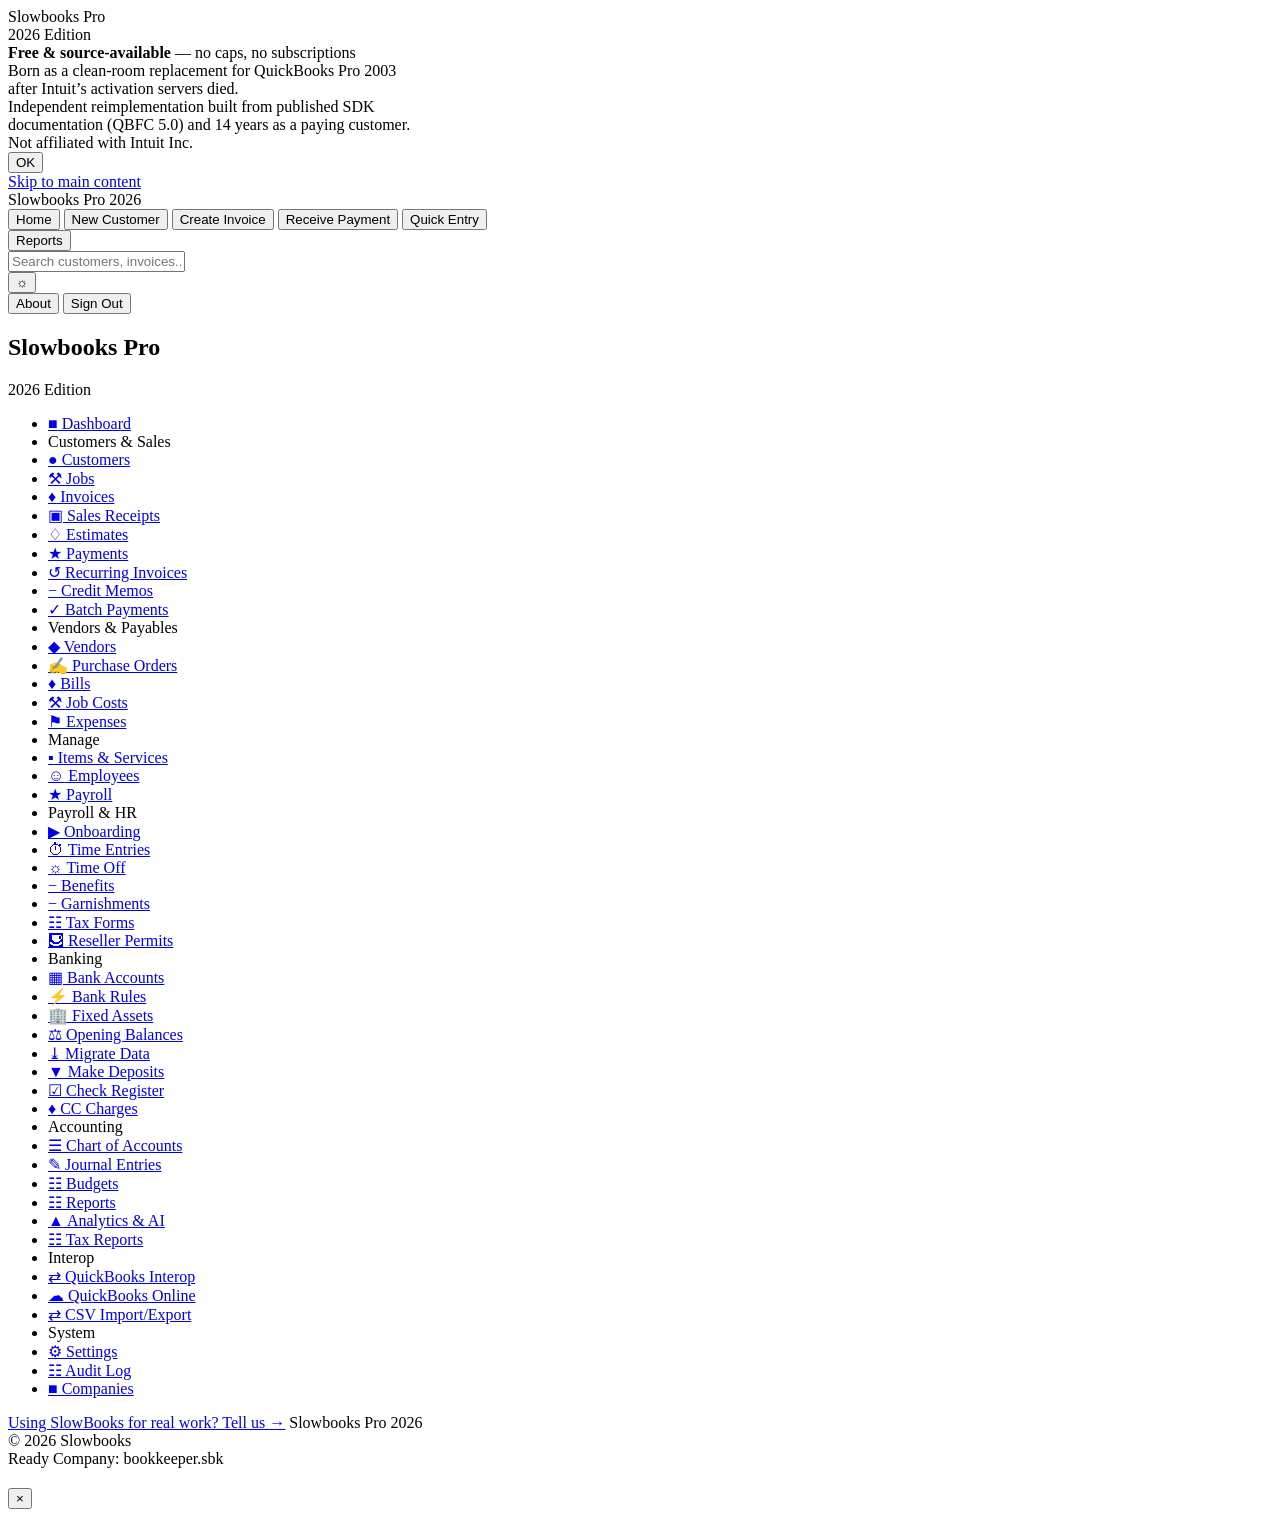
==== index.html @ e92fc351 "feat(nonprofit): company_type setting, Terms dictionary (JS + Python), boot ordering, setup accounts" ====
<!DOCTYPE html>
<html lang="en">
<head>
    <meta charset="UTF-8">
    <meta name="viewport" content="width=device-width, initial-scale=1.0">
    <title>Slowbooks Pro 2026</title>
    <link rel="stylesheet" href="/static/css/style.css">
    <link rel="stylesheet" href="/static/css/dark.css">
</head>
<body>
    <!-- ================================================================
         Splash / About dialog
         Original showed the QuickBooks logo, build number, and a
         "Licensed to:" field read from HKCU\Software\Intuit\Registration
         ================================================================ -->
    <div id="splash" class="splash-overlay">
        <div class="splash-box">
            <div class="splash-title">Slowbooks Pro</div>
            <div class="splash-subtitle">2026 Edition</div>
            <div class="splash-divider"></div>
            <div class="splash-info">
                <strong>Free &amp; source-available</strong> &mdash; no caps, no subscriptions<br>
                Born as a clean-room replacement for QuickBooks&nbsp;Pro&nbsp;2003<br>
                after Intuit&rsquo;s activation servers died.
            </div>
            <div class="splash-whatsnew" id="splash-whatsnew" hidden>
                <div class="splash-whatsnew-title" id="splash-whatsnew-title"></div>
                <ul id="splash-whatsnew-list"></ul>
            </div>
            <div class="splash-legal">
                Independent reimplementation built from published SDK<br>
                documentation (QBFC 5.0) and 14 years as a paying customer.<br>
                Not affiliated with Intuit Inc.
            </div>
            <button class="splash-btn" id="splash-dismiss">OK</button>
        </div>
    </div>

    <div id="app">
        <!-- Skip link for keyboard users — first tab stop, lets them jump
             past the topbar + sidebar straight into page content. -->
        <a href="#page-content" class="skip-link">Skip to main content</a>
        <!-- Toolbar -->
        <div id="topbar">
            <div class="topbar-brand">Slowbooks Pro <span>2026</span></div>
            <div class="tb-sep"></div>
            <!-- whose books: filled from Settings → company name (app.js loadCompanySettings) -->
            <div class="topbar-company" id="topbar-company" title="Company file in use"></div>
            <div class="tb-sep"></div>
            <button class="tb-btn" data-nav="#/">Home</button>
            <button class="tb-btn" data-action="CustomersPage.showForm">New Customer</button>
            <button class="tb-btn" data-action="InvoicesPage.showForm">Create Invoice</button>
            <button class="tb-btn" data-action="PaymentsPage.showForm">Receive Payment</button>
            <button class="tb-btn" data-nav="#/quick-entry">Quick Entry</button>
            <div class="tb-sep"></div>
            <button class="tb-btn" data-nav="#/reports">Reports</button>
            <div class="tb-sep"></div>
            <input type="text" id="global-search" class="tb-search" placeholder="Search customers, invoices...">
            <div id="search-results" class="search-dropdown hidden"></div>
            <div class="topbar-right">
                <button class="tb-btn" id="theme-toggle" title="Toggle Dark Mode">&#9788;</button>
                <div class="topbar-clock" id="topbar-clock"></div>
                <button class="tb-btn" id="about-btn">About</button>
                <button class="tb-btn" id="logout-btn" title="Sign out">Sign Out</button>
            </div>
        </div>

        <!-- Main area: sidebar + content -->
        <div id="main-area">
            <nav id="sidebar">
                <div class="sidebar-header">
                    <h1>Slowbooks Pro</h1>
                    <div class="sidebar-edition">2026 Edition</div>
                </div>
                <ul class="nav-links">
                    <li><a href="#/" class="nav-link active" data-page="dashboard">
                        <span class="nav-icon">&#9632;</span> Dashboard</a></li>

                    <li class="nav-section">Customers & Sales</li>
                    <li><a href="#/customers" class="nav-link" data-page="customers">
                        <span class="nav-icon">&#9679;</span> Customers</a></li>
                    <li><a href="#/jobs" class="nav-link" data-page="jobs">
                        <span class="nav-icon">&#9874;</span> Jobs</a></li>
                    <li><a href="#/invoices" class="nav-link" data-page="invoices">
                        <span class="nav-icon">&#9830;</span> Invoices</a></li>
                    <li><a href="#/sales-receipts" class="nav-link" data-page="sales-receipts">
                        <span class="nav-icon">&#9635;</span> Sales Receipts</a></li>
                    <li><a href="#/estimates" class="nav-link" data-page="estimates">
                        <span class="nav-icon">&#9826;</span> Estimates</a></li>
                    <li><a href="#/payments" class="nav-link" data-page="payments">
                        <span class="nav-icon">&#9733;</span> Payments</a></li>
                    <li><a href="#/recurring" class="nav-link" data-page="recurring">
                        <span class="nav-icon">&#8634;</span> Recurring Invoices</a></li>
                    <li><a href="#/credit-memos" class="nav-link" data-page="credit-memos">
                        <span class="nav-icon">&#8722;</span> Credit Memos</a></li>
                    <li><a href="#/batch-payments" class="nav-link" data-page="batch-payments">
                        <span class="nav-icon">&#10003;</span> Batch Payments</a></li>

                    <li class="nav-section">Vendors & Payables</li>
                    <li><a href="#/vendors" class="nav-link" data-page="vendors">
                        <span class="nav-icon">&#9670;</span> Vendors</a></li>
                    <li><a href="#/purchase-orders" class="nav-link" data-page="purchase-orders">
                        <span class="nav-icon">&#9997;</span> Purchase Orders</a></li>
                    <li><a href="#/bills" class="nav-link" data-page="bills">
                        <span class="nav-icon">&#9830;</span> Bills</a></li>
                    <li><a href="#/job-costs" class="nav-link" data-page="job-costs">
                        <span class="nav-icon">&#9874;</span> Job Costs</a></li>
                    <li><a href="#/expenses" class="nav-link" data-page="expenses">
                        <span class="nav-icon">&#9873;</span> Expenses</a></li>

                    <li class="nav-section">Manage</li>
                    <li><a href="#/items" class="nav-link" data-page="items">
                        <span class="nav-icon">&#9642;</span> Items & Services</a></li>
                    <li><a href="#/employees" class="nav-link" data-page="employees">
                        <span class="nav-icon">&#9786;</span> Employees</a></li>
                    <li><a href="#/payroll" class="nav-link" data-page="payroll">
                        <span class="nav-icon">&#9733;</span> Payroll</a></li>

                    <li class="nav-section">Payroll &amp; HR</li>
                    <li><a href="#/hr/onboarding" class="nav-link" data-page="hr-onboarding">
                        <span class="nav-icon">&#9654;</span> Onboarding</a></li>
                    <li><a href="#/hr/time-entries" class="nav-link" data-page="hr-time-entries">
                        <span class="nav-icon">&#9201;</span> Time Entries</a></li>
                    <li><a href="#/hr/pto" class="nav-link" data-page="hr-pto">
                        <span class="nav-icon">&#9788;</span> Time Off</a></li>
                    <li><a href="#/hr/benefits" class="nav-link" data-page="hr-benefits">
                        <span class="nav-icon">&#8722;</span> Benefits</a></li>
                    <li><a href="#/hr/deductions" class="nav-link" data-page="hr-deductions">
                        <span class="nav-icon">&#8722;</span> Garnishments</a></li>
                    <li><a href="#/hr/tax-forms" class="nav-link" data-page="hr-tax-forms">
                        <span class="nav-icon">&#9783;</span> Tax Forms</a></li>
                    <li><a href="#/reseller-permits" class="nav-link" data-page="reseller-permits">
                        <span class="nav-icon">&#9982;</span> Reseller Permits</a></li>

                    <li class="nav-section">Banking</li>
                    <li><a href="#/banking" class="nav-link" data-page="banking">
                        <span class="nav-icon">&#9638;</span> Bank Accounts</a></li>
                    <li><a href="#/bank-rules" class="nav-link" data-page="bank-rules">
                        <span class="nav-icon">&#9889;</span> Bank Rules</a></li>
                    <li><a href="#/fixed-assets" class="nav-link" data-page="fixed-assets">
                        <span class="nav-icon">&#127970;</span> Fixed Assets</a></li>
                    <li><a href="#/opening-balances" class="nav-link" data-page="opening-balances">
                        <span class="nav-icon">&#9878;</span> Opening Balances</a></li>
                    <li><a href="#/migrate" class="nav-link" data-page="migrate">
                        <span class="nav-icon">&#10515;</span> Migrate Data</a></li>
                    <li><a href="#/deposits" class="nav-link" data-page="deposits">
                        <span class="nav-icon">&#9660;</span> Make Deposits</a></li>
                    <li><a href="#/check-register" class="nav-link" data-page="check-register">
                        <span class="nav-icon">&#9745;</span> Check Register</a></li>
                    <li><a href="#/cc-charges" class="nav-link" data-page="cc-charges">
                        <span class="nav-icon">&#9830;</span> CC Charges</a></li>

                    <li class="nav-section">Accounting</li>
                    <li><a href="#/accounts" class="nav-link" data-page="accounts">
                        <span class="nav-icon">&#9776;</span> Chart of Accounts</a></li>
                    <li><a href="#/journal" class="nav-link" data-page="journal">
                        <span class="nav-icon">&#9998;</span> Journal Entries</a></li>
                    <li><a href="#/budgets" class="nav-link" data-page="budgets">
                        <span class="nav-icon">&#9783;</span> Budgets</a></li>
                    <li><a href="#/reports" class="nav-link" data-page="reports">
                        <span class="nav-icon">&#9783;</span> Reports</a></li>
                    <li><a href="#/analytics" class="nav-link" data-page="analytics">
                        <span class="nav-icon">&#9650;</span> Analytics &amp; AI</a></li>
                    <li><a href="#/tax" class="nav-link" data-page="tax">
                        <span class="nav-icon">&#9783;</span> Tax Reports</a></li>

                    <li class="nav-section">Interop</li>
                    <li><a href="#/iif" class="nav-link" data-page="iif">
                        <span class="nav-icon">&#8644;</span> QuickBooks Interop</a></li>
                    <li><a href="#/qbo" class="nav-link" data-page="qbo">
                        <span class="nav-icon">&#9729;</span> QuickBooks Online</a></li>
                    <li><a href="#/csv" class="nav-link" data-page="csv">
                        <span class="nav-icon">&#8644;</span> CSV Import/Export</a></li>

                    <li class="nav-section">System</li>
                    <li><a href="#/settings" class="nav-link" data-page="settings">
                        <span class="nav-icon">&#9881;</span> Settings</a></li>
                    <li><a href="#/audit" class="nav-link" data-page="audit">
                        <span class="nav-icon">&#9783;</span> Audit Log</a></li>
                    <li><a href="#/companies" class="nav-link" data-page="companies">
                        <span class="nav-icon">&#9632;</span> Companies</a></li>
                </ul>
                <div class="sidebar-footer" id="sidebar-footer">
                    <!-- External URL: the desktop shim only intercepts
                         same-origin _blank links, so this opens in the
                         system browser (same path as the update badge). -->
                    <a href="https://github.com/VonHoltenCodes/SlowBooks-Pro-2026/discussions/39"
                       target="_blank" rel="noopener" class="footer-link">Using SlowBooks for real work? Tell us &rarr;</a>
                    <span id="app-version">Slowbooks Pro 2026</span><br>
                    &copy; 2026 Slowbooks
                </div>
            </nav>

            <main id="content">
                <div id="page-content"></div>
            </main>
        </div>

        <!-- Status bar -->
        <div id="statusbar">
            <span class="status-section" id="status-text">Ready</span>
            <span class="status-sep"></span>
            <span class="status-section" id="status-company">Company: bookkeeper.sbk</span>
            <span class="status-sep"></span>
            <span class="status-section status-right" id="status-date"></span>
        </div>
    </div>

    <div id="modal-overlay" class="modal-overlay hidden">
        <div id="modal" class="modal" role="dialog" aria-modal="true" aria-labelledby="modal-title" tabindex="-1">
            <div class="modal-header">
                <h2 id="modal-title"></h2>
                <button class="modal-close" id="modal-close-btn" aria-label="Close dialog" type="button">&times;</button>
            </div>
            <div id="modal-body"></div>
        </div>
    </div>

    <div id="toast-container" role="status" aria-live="polite" aria-atomic="false"></div>

    <script src="/static/js/desktop_shim.js"></script>
    <script src="/static/js/api.js"></script>
    <script src="/static/js/utils.js"></script>
    <script src="/static/js/terms.js"></script>
    <script src="/static/js/ocr_canvas.js"></script>
    <script src="/static/js/ocr.js"></script>
    <script src="/static/js/customers.js"></script>
    <script src="/static/js/dashboard.js"></script>
    <script src="/static/js/jobs.js"></script>
    <script src="/static/js/job_costs.js"></script>
    <script src="/static/js/vendors.js"></script>
    <script src="/static/js/items.js"></script>
    <script src="/static/js/invoices.js"></script>
    <script src="/static/js/sales_receipts.js"></script>
    <script src="/static/js/estimates.js"></script>
    <script src="/static/js/payments.js"></script>
    <script src="/static/js/banking.js"></script>
    <script src="/static/js/reports.js"></script>
    <script src="/static/js/settings.js"></script>
    <script src="/static/js/iif.js"></script>
    <!-- Phase 1: Foundation -->
    <script src="/static/js/audit.js"></script>
    <!-- Phase 2: Accounts Payable -->
    <script src="/static/js/purchase_orders.js"></script>
    <script src="/static/js/bills.js"></script>
    <script src="/static/js/expenses.js"></script>
    <script src="/static/js/credit_memos.js"></script>
    <!-- Phase 3: Productivity -->
    <script src="/static/js/recurring.js"></script>
    <script src="/static/js/batch_payments.js"></script>
    <!-- Phase 5: Advanced Integration -->
    <script src="/static/js/tax.js"></script>
    <!-- Phase 8: QuickBooks Online -->
    <script src="/static/js/qbo.js"></script>
    <!-- Phase 6: Ambitious -->
    <script src="/static/js/companies.js"></script>
    <script src="/static/js/employees.js"></script>
    <script src="/static/js/payroll.js"></script>
    <script src="/static/js/onboarding.js"></script>
    <script src="/static/js/time_entries.js"></script>
    <script src="/static/js/pto.js"></script>
    <script src="/static/js/deductions.js"></script>
    <script src="/static/js/benefits.js"></script>
    <script src="/static/js/tax_forms.js"></script>
    <script src="/static/js/reseller_permits.js"></script>
    <!-- Phase 9: Analytics (Chart.js is self-hosted, no CDN) -->
    <script src="/static/js/chart.umd.js"></script>
    <script src="/static/js/analytics.js"></script>
    <!-- Phase 9.7: Auth overlay (must run before app.js) -->
    <script src="/static/js/auth.js"></script>
    <!-- Phase 9: Forum Bug Fixes & Missing Features -->
    <script src="/static/js/journal.js"></script>
    <script src="/static/js/deposits.js"></script>
    <script src="/static/js/check_register.js"></script>
    <script src="/static/js/cc_charges.js"></script>
    <!-- Phase 10: Quick Wins + Medium Effort Features -->
    <script src="/static/js/bank_rules.js"></script>
    <script src="/static/js/fixed_assets.js"></script>
    <script src="/static/js/migration.js"></script>
    <script src="/static/js/opening_balances.js"></script>
    <script src="/static/js/budgets.js"></script>
    <!-- App must be last -->
    <script src="/static/js/app.js"></script>
    <!-- Static-page event wiring (replaces what used to be inline onclick=) -->
    <script src="/static/js/bootstrap.js"></script>
</body>
</html>
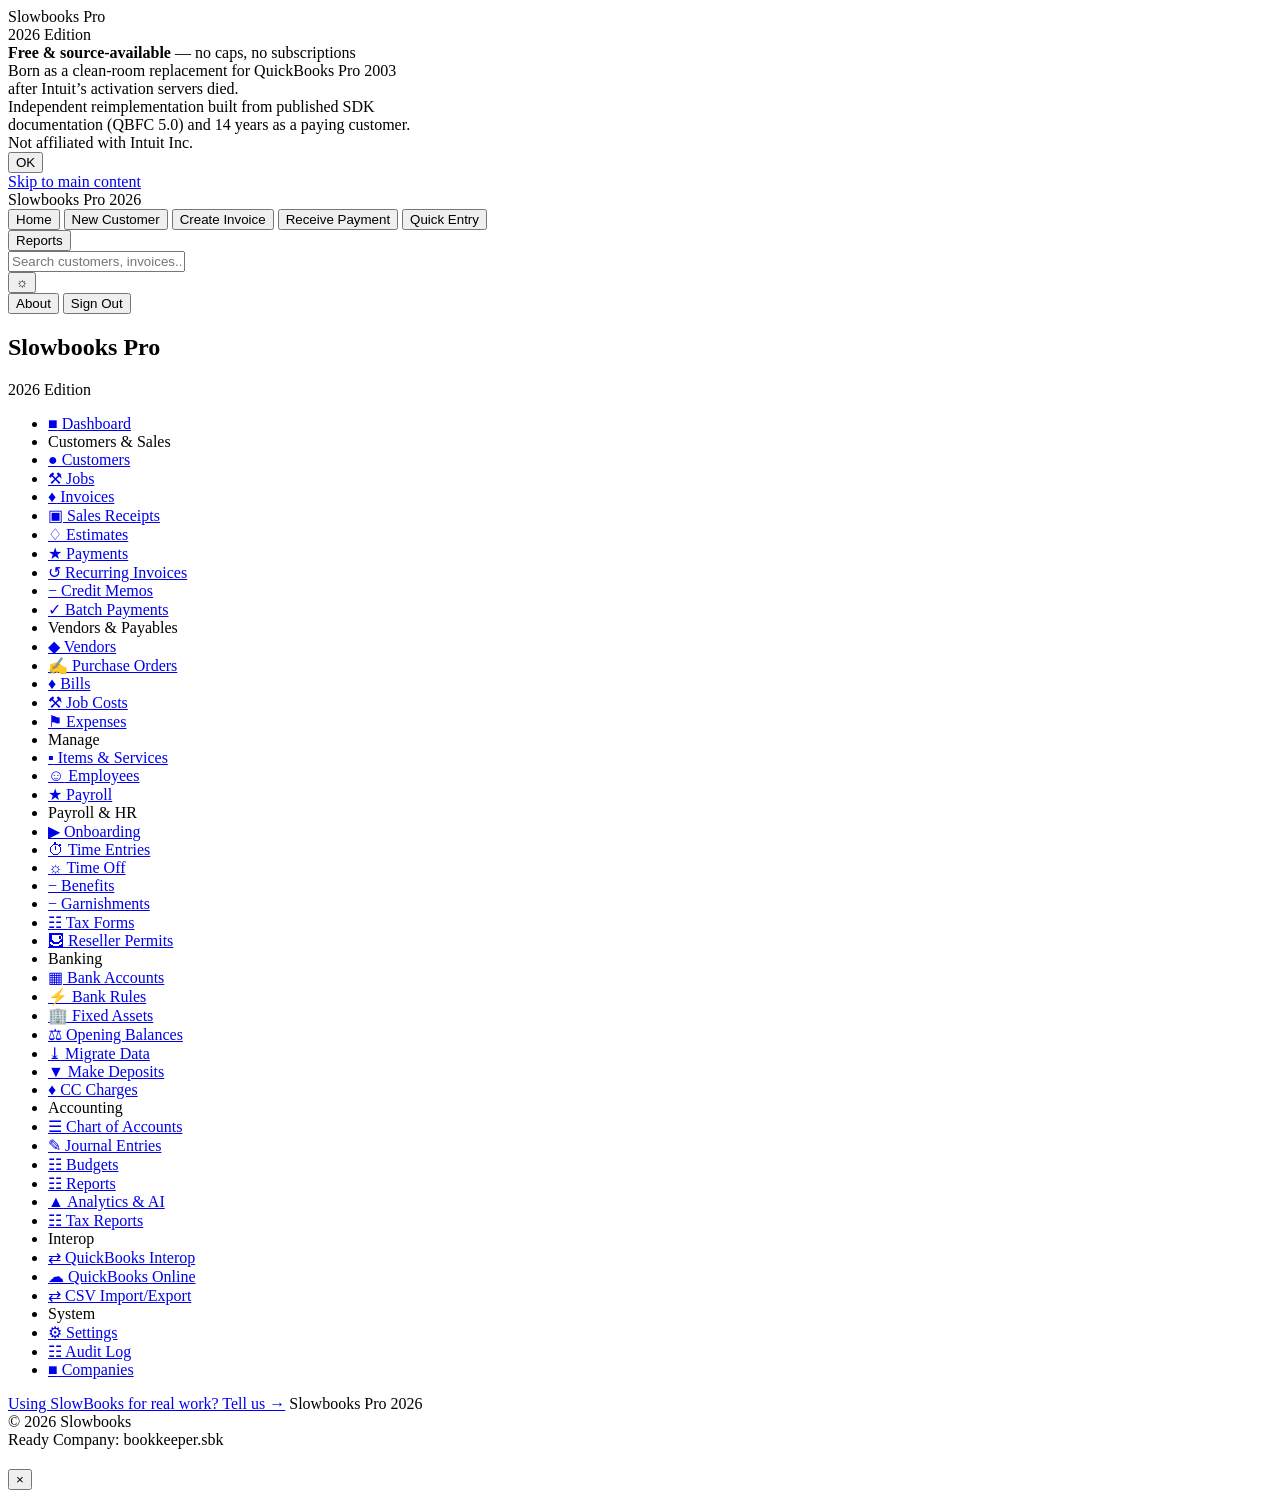
==== commit dda9e481: "spa: one Banking page — register, review queue, transfers, reconcile (#114) banking.js: overview car" ====
--- a/index.html
+++ b/index.html
@@ -85,6 +85,8 @@
                         <span class="nav-icon">&#9830;</span> Invoices</a></li>
                     <li><a href="#/sales-receipts" class="nav-link" data-page="sales-receipts">
                         <span class="nav-icon">&#9635;</span> Sales Receipts</a></li>
+                    <li data-nonprofit hidden><a href="#/in-kind-gifts" class="nav-link" data-page="in-kind-gifts">
+                        <span class="nav-icon">&#127873;</span> In-Kind Gifts</a></li>
                     <li><a href="#/estimates" class="nav-link" data-page="estimates">
                         <span class="nav-icon">&#9826;</span> Estimates</a></li>
                     <li><a href="#/payments" class="nav-link" data-page="payments">
@@ -145,8 +147,6 @@
                         <span class="nav-icon">&#10515;</span> Migrate Data</a></li>
                     <li><a href="#/deposits" class="nav-link" data-page="deposits">
                         <span class="nav-icon">&#9660;</span> Make Deposits</a></li>
-                    <li><a href="#/check-register" class="nav-link" data-page="check-register">
-                        <span class="nav-icon">&#9745;</span> Check Register</a></li>
                     <li><a href="#/cc-charges" class="nav-link" data-page="cc-charges">
                         <span class="nav-icon">&#9830;</span> CC Charges</a></li>
 
@@ -155,6 +155,10 @@
                         <span class="nav-icon">&#9776;</span> Chart of Accounts</a></li>
                     <li><a href="#/journal" class="nav-link" data-page="journal">
                         <span class="nav-icon">&#9998;</span> Journal Entries</a></li>
+                    <li data-nonprofit hidden><a href="#/releases" class="nav-link" data-page="releases">
+                        <span class="nav-icon">&#8646;</span> Releases from Restriction</a></li>
+                    <li data-nonprofit hidden><a href="#/functional-allocations" class="nav-link" data-page="functional-allocations">
+                        <span class="nav-icon">&#9707;</span> Functional Allocations</a></li>
                     <li><a href="#/budgets" class="nav-link" data-page="budgets">
                         <span class="nav-icon">&#9783;</span> Budgets</a></li>
                     <li><a href="#/reports" class="nav-link" data-page="reports">
@@ -228,6 +232,8 @@
     <script src="/static/js/dashboard.js"></script>
     <script src="/static/js/jobs.js"></script>
     <script src="/static/js/job_costs.js"></script>
+    <script src="/static/js/nonprofit.js"></script>
+    <script src="/static/js/in_kind.js"></script>
     <script src="/static/js/vendors.js"></script>
     <script src="/static/js/items.js"></script>
     <script src="/static/js/invoices.js"></script>
@@ -271,7 +277,6 @@
     <!-- Phase 9: Forum Bug Fixes & Missing Features -->
     <script src="/static/js/journal.js"></script>
     <script src="/static/js/deposits.js"></script>
-    <script src="/static/js/check_register.js"></script>
     <script src="/static/js/cc_charges.js"></script>
     <!-- Phase 10: Quick Wins + Medium Effort Features -->
     <script src="/static/js/bank_rules.js"></script>
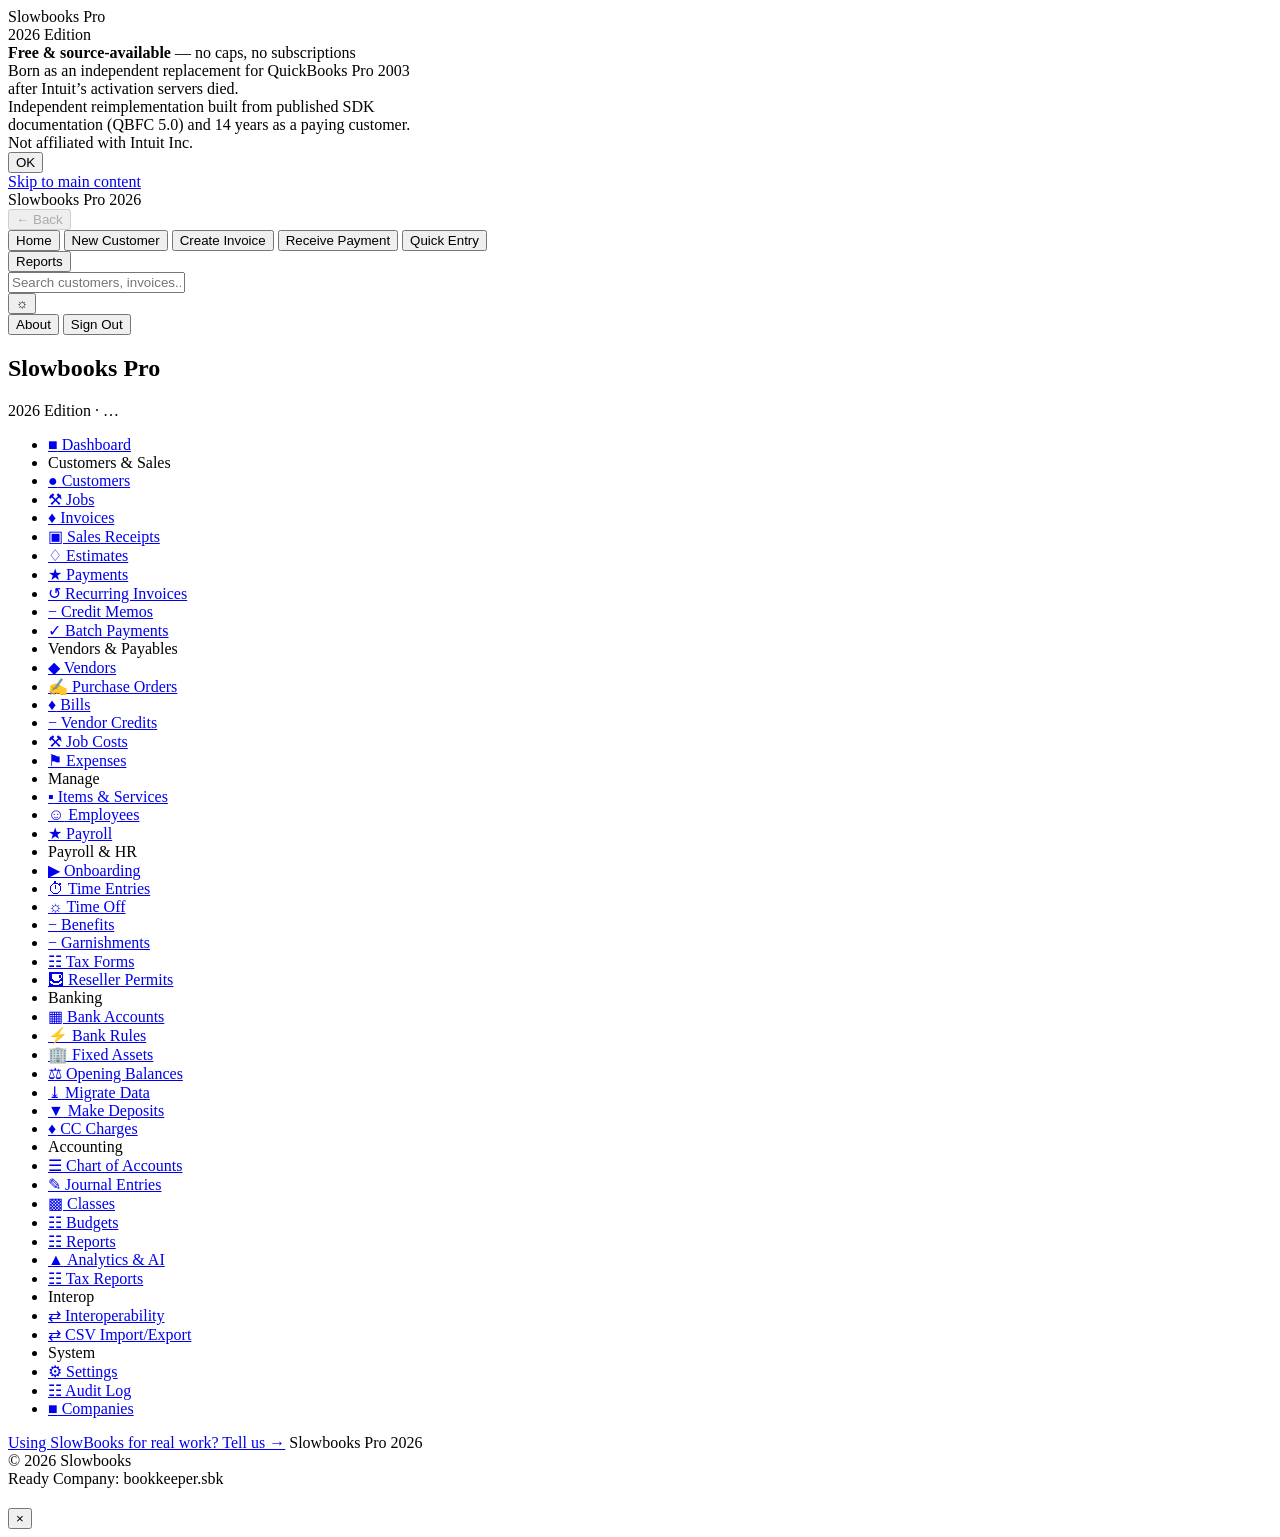
==== commit 82049df5: "refactor: share the register's inline new-account panel as AccountQuickAdd Factor BankingPage._newAc" ====
--- a/index.html
+++ b/index.html
@@ -10,8 +10,6 @@
 <body>
     <!-- ================================================================
          Splash / About dialog
-         Original showed the QuickBooks logo, build number, and a
-         "Licensed to:" field read from HKCU\Software\Intuit\Registration
          ================================================================ -->
     <div id="splash" class="splash-overlay">
         <div class="splash-box">
@@ -20,12 +18,21 @@
             <div class="splash-divider"></div>
             <div class="splash-info">
                 <strong>Free &amp; source-available</strong> &mdash; no caps, no subscriptions<br>
-                Born as a clean-room replacement for QuickBooks&nbsp;Pro&nbsp;2003<br>
+                Born as an independent replacement for QuickBooks&nbsp;Pro&nbsp;2003<br>
                 after Intuit&rsquo;s activation servers died.
             </div>
             <div class="splash-whatsnew" id="splash-whatsnew" hidden>
                 <div class="splash-whatsnew-title" id="splash-whatsnew-title"></div>
                 <ul id="splash-whatsnew-list"></ul>
+            </div>
+            <div class="splash-terms" id="splash-terms" hidden>
+                <div class="splash-terms-title">Before you start</div>
+                <ul class="splash-terms-list">
+                    <li><strong>Free, forever, for what has shipped.</strong> Use it for yourself or your business, including a for-profit one. Modify it, redistribute it. Do not sell it or offer it as a paid service. Tools that connect to it are welcome.</li>
+                    <li><strong>The forms and figures are aids, not advice.</strong> Payroll, W-2, 940, 941, state withholding, sales tax, NACHA files: review everything before you rely on it, file it, or pay from it. Tax tables carry the year they were compiled. Nothing here is filed for you, and it is not a substitute for a licensed professional.</li>
+                    <li><strong>No warranty, no liability, no obligation to maintain.</strong> Provided as is. You are responsible for your books, your filings, your backups, and any machine you serve it from; you agree to hold the author harmless for claims arising from your use.</li>
+                    <li>Governed by Illinois law; disputes in Will County, Illinois. The full terms are the <a href="https://github.com/VonHoltenCodes/SlowBooks-Pro-2026/blob/main/LICENSE" target="_blank" rel="noopener">license</a>, version <span id="splash-license-version"></span>.</li>
+                </ul>
             </div>
             <div class="splash-legal">
                 Independent reimplementation built from published SDK<br>
@@ -38,11 +45,19 @@
 
     <div id="app">
         <!-- Skip link for keyboard users — first tab stop, lets them jump
-             past the topbar + sidebar straight into page content. -->
+             past the topbar + sidebar straight into page content. It moves
+             focus there without changing the address (bootstrap.js): the
+             router took "#page-content" for a page, "Page not found". -->
         <a href="#page-content" class="skip-link">Skip to main content</a>
         <!-- Toolbar -->
         <div id="topbar">
             <div class="topbar-brand">Slowbooks Pro <span>2026</span></div>
+            <!-- Back, within the app: enabled while an app page is behind
+                 (app.js App.canGoBack); the desktop window has no Back of
+                 its own. Shortcut and title are set per platform at start.
+                 A bordered gold button that says "Back", not a bare arrow
+                 pointing at the brand (NEW-42). -->
+            <button class="tb-btn tb-back" id="back-btn" type="button" aria-label="Back" title="Back" disabled>&larr; Back</button>
             <div class="tb-sep"></div>
             <!-- whose books: filled from Settings → company name (app.js loadCompanySettings) -->
             <div class="topbar-company" id="topbar-company" title="Company file in use"></div>
@@ -67,122 +82,131 @@
 
         <!-- Main area: sidebar + content -->
         <div id="main-area">
-            <nav id="sidebar">
+            <nav id="sidebar" aria-label="Main menu">
                 <div class="sidebar-header">
                     <h1>Slowbooks Pro</h1>
-                    <div class="sidebar-edition">2026 Edition</div>
+                    <div class="sidebar-edition">2026 Edition · <span id="app-version">…</span></div>
+                    <!-- The update notice lives here, at the top, because in
+                         the footer it was only seen by someone who scrolled
+                         the whole menu. Filled by App.initSystemInfo(); stays
+                         empty and takes no space when you are up to date. -->
+                    <div id="sidebar-update"></div>
                 </div>
                 <ul class="nav-links">
                     <li><a href="#/" class="nav-link active" data-page="dashboard">
-                        <span class="nav-icon">&#9632;</span> Dashboard</a></li>
+                        <span class="nav-icon" aria-hidden="true">&#9632;</span> Dashboard</a></li>
 
                     <li class="nav-section">Customers & Sales</li>
                     <li><a href="#/customers" class="nav-link" data-page="customers">
-                        <span class="nav-icon">&#9679;</span> Customers</a></li>
+                        <span class="nav-icon" aria-hidden="true">&#9679;</span> Customers</a></li>
                     <li><a href="#/jobs" class="nav-link" data-page="jobs">
-                        <span class="nav-icon">&#9874;</span> Jobs</a></li>
+                        <span class="nav-icon" aria-hidden="true">&#9874;</span> Jobs</a></li>
                     <li><a href="#/invoices" class="nav-link" data-page="invoices">
-                        <span class="nav-icon">&#9830;</span> Invoices</a></li>
+                        <span class="nav-icon" aria-hidden="true">&#9830;</span> Invoices</a></li>
                     <li><a href="#/sales-receipts" class="nav-link" data-page="sales-receipts">
-                        <span class="nav-icon">&#9635;</span> Sales Receipts</a></li>
-                    <li data-nonprofit hidden><a href="#/in-kind-gifts" class="nav-link" data-page="in-kind-gifts">
-                        <span class="nav-icon">&#127873;</span> In-Kind Gifts</a></li>
+                        <span class="nav-icon" aria-hidden="true">&#9635;</span> Sales Receipts</a></li>
+                    <li data-nonprofit data-hidden-kind="1" hidden><a href="#/in-kind-gifts" class="nav-link" data-page="in-kind-gifts">
+                        <span class="nav-icon" aria-hidden="true">&#127873;</span> In-Kind Gifts</a></li>
                     <li><a href="#/estimates" class="nav-link" data-page="estimates">
-                        <span class="nav-icon">&#9826;</span> Estimates</a></li>
+                        <span class="nav-icon" aria-hidden="true">&#9826;</span> Estimates</a></li>
                     <li><a href="#/payments" class="nav-link" data-page="payments">
-                        <span class="nav-icon">&#9733;</span> Payments</a></li>
+                        <span class="nav-icon" aria-hidden="true">&#9733;</span> Payments</a></li>
                     <li><a href="#/recurring" class="nav-link" data-page="recurring">
-                        <span class="nav-icon">&#8634;</span> Recurring Invoices</a></li>
+                        <span class="nav-icon" aria-hidden="true">&#8634;</span> Recurring Invoices</a></li>
                     <li><a href="#/credit-memos" class="nav-link" data-page="credit-memos">
-                        <span class="nav-icon">&#8722;</span> Credit Memos</a></li>
-                    <li><a href="#/batch-payments" class="nav-link" data-page="batch-payments">
-                        <span class="nav-icon">&#10003;</span> Batch Payments</a></li>
+                        <span class="nav-icon" aria-hidden="true">&#8722;</span> Credit Memos</a></li>
+                    <!-- data-write: a page that only enters things. A read-only
+                         sign-in is not offered it (app.js App.setRole). -->
+                    <li data-write><a href="#/batch-payments" class="nav-link" data-page="batch-payments">
+                        <span class="nav-icon" aria-hidden="true">&#10003;</span> Batch Payments</a></li>
 
                     <li class="nav-section">Vendors & Payables</li>
                     <li><a href="#/vendors" class="nav-link" data-page="vendors">
-                        <span class="nav-icon">&#9670;</span> Vendors</a></li>
+                        <span class="nav-icon" aria-hidden="true">&#9670;</span> Vendors</a></li>
                     <li><a href="#/purchase-orders" class="nav-link" data-page="purchase-orders">
-                        <span class="nav-icon">&#9997;</span> Purchase Orders</a></li>
+                        <span class="nav-icon" aria-hidden="true">&#9997;</span> Purchase Orders</a></li>
                     <li><a href="#/bills" class="nav-link" data-page="bills">
-                        <span class="nav-icon">&#9830;</span> Bills</a></li>
+                        <span class="nav-icon" aria-hidden="true">&#9830;</span> Bills</a></li>
+                    <li><a href="#/vendor-credits" class="nav-link" data-page="vendor-credits">
+                        <span class="nav-icon" aria-hidden="true">&#8722;</span> Vendor Credits</a></li>
                     <li><a href="#/job-costs" class="nav-link" data-page="job-costs">
-                        <span class="nav-icon">&#9874;</span> Job Costs</a></li>
+                        <span class="nav-icon" aria-hidden="true">&#9874;</span> Job Costs</a></li>
                     <li><a href="#/expenses" class="nav-link" data-page="expenses">
-                        <span class="nav-icon">&#9873;</span> Expenses</a></li>
+                        <span class="nav-icon" aria-hidden="true">&#9873;</span> Expenses</a></li>
 
                     <li class="nav-section">Manage</li>
                     <li><a href="#/items" class="nav-link" data-page="items">
-                        <span class="nav-icon">&#9642;</span> Items & Services</a></li>
+                        <span class="nav-icon" aria-hidden="true">&#9642;</span> Items & Services</a></li>
                     <li><a href="#/employees" class="nav-link" data-page="employees">
-                        <span class="nav-icon">&#9786;</span> Employees</a></li>
+                        <span class="nav-icon" aria-hidden="true">&#9786;</span> Employees</a></li>
                     <li><a href="#/payroll" class="nav-link" data-page="payroll">
-                        <span class="nav-icon">&#9733;</span> Payroll</a></li>
+                        <span class="nav-icon" aria-hidden="true">&#9733;</span> Payroll</a></li>
 
                     <li class="nav-section">Payroll &amp; HR</li>
                     <li><a href="#/hr/onboarding" class="nav-link" data-page="hr-onboarding">
-                        <span class="nav-icon">&#9654;</span> Onboarding</a></li>
+                        <span class="nav-icon" aria-hidden="true">&#9654;</span> Onboarding</a></li>
                     <li><a href="#/hr/time-entries" class="nav-link" data-page="hr-time-entries">
-                        <span class="nav-icon">&#9201;</span> Time Entries</a></li>
+                        <span class="nav-icon" aria-hidden="true">&#9201;</span> Time Entries</a></li>
                     <li><a href="#/hr/pto" class="nav-link" data-page="hr-pto">
-                        <span class="nav-icon">&#9788;</span> Time Off</a></li>
+                        <span class="nav-icon" aria-hidden="true">&#9788;</span> Time Off</a></li>
                     <li><a href="#/hr/benefits" class="nav-link" data-page="hr-benefits">
-                        <span class="nav-icon">&#8722;</span> Benefits</a></li>
+                        <span class="nav-icon" aria-hidden="true">&#8722;</span> Benefits</a></li>
                     <li><a href="#/hr/deductions" class="nav-link" data-page="hr-deductions">
-                        <span class="nav-icon">&#8722;</span> Garnishments</a></li>
+                        <span class="nav-icon" aria-hidden="true">&#8722;</span> Garnishments</a></li>
                     <li><a href="#/hr/tax-forms" class="nav-link" data-page="hr-tax-forms">
-                        <span class="nav-icon">&#9783;</span> Tax Forms</a></li>
+                        <span class="nav-icon" aria-hidden="true">&#9783;</span> Tax Forms</a></li>
                     <li><a href="#/reseller-permits" class="nav-link" data-page="reseller-permits">
-                        <span class="nav-icon">&#9982;</span> Reseller Permits</a></li>
+                        <span class="nav-icon" aria-hidden="true">&#9982;</span> Reseller Permits</a></li>
 
                     <li class="nav-section">Banking</li>
                     <li><a href="#/banking" class="nav-link" data-page="banking">
-                        <span class="nav-icon">&#9638;</span> Bank Accounts</a></li>
+                        <span class="nav-icon" aria-hidden="true">&#9638;</span> Bank Accounts</a></li>
                     <li><a href="#/bank-rules" class="nav-link" data-page="bank-rules">
-                        <span class="nav-icon">&#9889;</span> Bank Rules</a></li>
+                        <span class="nav-icon" aria-hidden="true">&#9889;</span> Bank Rules</a></li>
                     <li><a href="#/fixed-assets" class="nav-link" data-page="fixed-assets">
-                        <span class="nav-icon">&#127970;</span> Fixed Assets</a></li>
-                    <li><a href="#/opening-balances" class="nav-link" data-page="opening-balances">
-                        <span class="nav-icon">&#9878;</span> Opening Balances</a></li>
-                    <li><a href="#/migrate" class="nav-link" data-page="migrate">
-                        <span class="nav-icon">&#10515;</span> Migrate Data</a></li>
+                        <span class="nav-icon" aria-hidden="true">&#127970;</span> Fixed Assets</a></li>
+                    <li data-write><a href="#/opening-balances" class="nav-link" data-page="opening-balances">
+                        <span class="nav-icon" aria-hidden="true">&#9878;</span> Opening Balances</a></li>
+                    <li data-write><a href="#/migrate" class="nav-link" data-page="migrate">
+                        <span class="nav-icon" aria-hidden="true">&#10515;</span> Migrate Data</a></li>
                     <li><a href="#/deposits" class="nav-link" data-page="deposits">
-                        <span class="nav-icon">&#9660;</span> Make Deposits</a></li>
+                        <span class="nav-icon" aria-hidden="true">&#9660;</span> Make Deposits</a></li>
                     <li><a href="#/cc-charges" class="nav-link" data-page="cc-charges">
-                        <span class="nav-icon">&#9830;</span> CC Charges</a></li>
+                        <span class="nav-icon" aria-hidden="true">&#9830;</span> CC Charges</a></li>
 
                     <li class="nav-section">Accounting</li>
                     <li><a href="#/accounts" class="nav-link" data-page="accounts">
-                        <span class="nav-icon">&#9776;</span> Chart of Accounts</a></li>
+                        <span class="nav-icon" aria-hidden="true">&#9776;</span> Chart of Accounts</a></li>
                     <li><a href="#/journal" class="nav-link" data-page="journal">
-                        <span class="nav-icon">&#9998;</span> Journal Entries</a></li>
-                    <li data-nonprofit hidden><a href="#/releases" class="nav-link" data-page="releases">
-                        <span class="nav-icon">&#8646;</span> Releases from Restriction</a></li>
-                    <li data-nonprofit hidden><a href="#/functional-allocations" class="nav-link" data-page="functional-allocations">
-                        <span class="nav-icon">&#9707;</span> Functional Allocations</a></li>
+                        <span class="nav-icon" aria-hidden="true">&#9998;</span> Journal Entries</a></li>
+                    <li><a href="#/classes" class="nav-link" data-page="classes">
+                        <span class="nav-icon" aria-hidden="true">&#9641;</span> Classes</a></li>
+                    <li data-nonprofit data-hidden-kind="1" hidden><a href="#/releases" class="nav-link" data-page="releases">
+                        <span class="nav-icon" aria-hidden="true">&#8646;</span> Releases from Restriction</a></li>
+                    <li data-nonprofit data-hidden-kind="1" hidden><a href="#/functional-allocations" class="nav-link" data-page="functional-allocations">
+                        <span class="nav-icon" aria-hidden="true">&#9707;</span> Functional Allocations</a></li>
                     <li><a href="#/budgets" class="nav-link" data-page="budgets">
-                        <span class="nav-icon">&#9783;</span> Budgets</a></li>
+                        <span class="nav-icon" aria-hidden="true">&#9783;</span> Budgets</a></li>
                     <li><a href="#/reports" class="nav-link" data-page="reports">
-                        <span class="nav-icon">&#9783;</span> Reports</a></li>
+                        <span class="nav-icon" aria-hidden="true">&#9783;</span> Reports</a></li>
                     <li><a href="#/analytics" class="nav-link" data-page="analytics">
-                        <span class="nav-icon">&#9650;</span> Analytics &amp; AI</a></li>
+                        <span class="nav-icon" aria-hidden="true">&#9650;</span> Analytics &amp; AI</a></li>
                     <li><a href="#/tax" class="nav-link" data-page="tax">
-                        <span class="nav-icon">&#9783;</span> Tax Reports</a></li>
+                        <span class="nav-icon" aria-hidden="true">&#9783;</span> Tax Reports</a></li>
 
                     <li class="nav-section">Interop</li>
                     <li><a href="#/iif" class="nav-link" data-page="iif">
-                        <span class="nav-icon">&#8644;</span> QuickBooks Interop</a></li>
-                    <li><a href="#/qbo" class="nav-link" data-page="qbo">
-                        <span class="nav-icon">&#9729;</span> QuickBooks Online</a></li>
+                        <span class="nav-icon" aria-hidden="true">&#8644;</span> Interoperability</a></li>
                     <li><a href="#/csv" class="nav-link" data-page="csv">
-                        <span class="nav-icon">&#8644;</span> CSV Import/Export</a></li>
+                        <span class="nav-icon" aria-hidden="true">&#8644;</span> CSV Import/Export</a></li>
 
                     <li class="nav-section">System</li>
                     <li><a href="#/settings" class="nav-link" data-page="settings">
-                        <span class="nav-icon">&#9881;</span> Settings</a></li>
+                        <span class="nav-icon" aria-hidden="true">&#9881;</span> Settings</a></li>
                     <li><a href="#/audit" class="nav-link" data-page="audit">
-                        <span class="nav-icon">&#9783;</span> Audit Log</a></li>
+                        <span class="nav-icon" aria-hidden="true">&#9783;</span> Audit Log</a></li>
                     <li><a href="#/companies" class="nav-link" data-page="companies">
-                        <span class="nav-icon">&#9632;</span> Companies</a></li>
+                        <span class="nav-icon" aria-hidden="true">&#9632;</span> Companies</a></li>
                 </ul>
                 <div class="sidebar-footer" id="sidebar-footer">
                     <!-- External URL: the desktop shim only intercepts
@@ -190,12 +214,14 @@
                          system browser (same path as the update badge). -->
                     <a href="https://github.com/VonHoltenCodes/SlowBooks-Pro-2026/discussions/39"
                        target="_blank" rel="noopener" class="footer-link">Using SlowBooks for real work? Tell us &rarr;</a>
-                    <span id="app-version">Slowbooks Pro 2026</span><br>
+                    <span id="app-version-footer">Slowbooks Pro 2026</span><br>
                     &copy; 2026 Slowbooks
                 </div>
             </nav>
 
             <main id="content">
+                <!-- the skip link's target: it takes focus only while the
+                     skip link puts it there (bootstrap.js) -->
                 <div id="page-content"></div>
             </main>
         </div>
@@ -225,16 +251,21 @@
     <script src="/static/js/desktop_shim.js"></script>
     <script src="/static/js/api.js"></script>
     <script src="/static/js/utils.js"></script>
+    <script src="/static/js/combobox.js"></script>
     <script src="/static/js/terms.js"></script>
+    <script src="/static/js/active_lists.js"></script>
     <script src="/static/js/ocr_canvas.js"></script>
     <script src="/static/js/ocr.js"></script>
     <script src="/static/js/customers.js"></script>
     <script src="/static/js/dashboard.js"></script>
     <script src="/static/js/jobs.js"></script>
+    <script src="/static/js/classes.js"></script>
     <script src="/static/js/job_costs.js"></script>
     <script src="/static/js/nonprofit.js"></script>
     <script src="/static/js/in_kind.js"></script>
     <script src="/static/js/vendors.js"></script>
+    <script src="/static/js/item_quick_add.js"></script>
+    <script src="/static/js/account_quick_add.js"></script>
     <script src="/static/js/items.js"></script>
     <script src="/static/js/invoices.js"></script>
     <script src="/static/js/sales_receipts.js"></script>
@@ -251,13 +282,12 @@
     <script src="/static/js/bills.js"></script>
     <script src="/static/js/expenses.js"></script>
     <script src="/static/js/credit_memos.js"></script>
+    <script src="/static/js/vendor_credits.js"></script>
     <!-- Phase 3: Productivity -->
     <script src="/static/js/recurring.js"></script>
     <script src="/static/js/batch_payments.js"></script>
     <!-- Phase 5: Advanced Integration -->
     <script src="/static/js/tax.js"></script>
-    <!-- Phase 8: QuickBooks Online -->
-    <script src="/static/js/qbo.js"></script>
     <!-- Phase 6: Ambitious -->
     <script src="/static/js/companies.js"></script>
     <script src="/static/js/employees.js"></script>
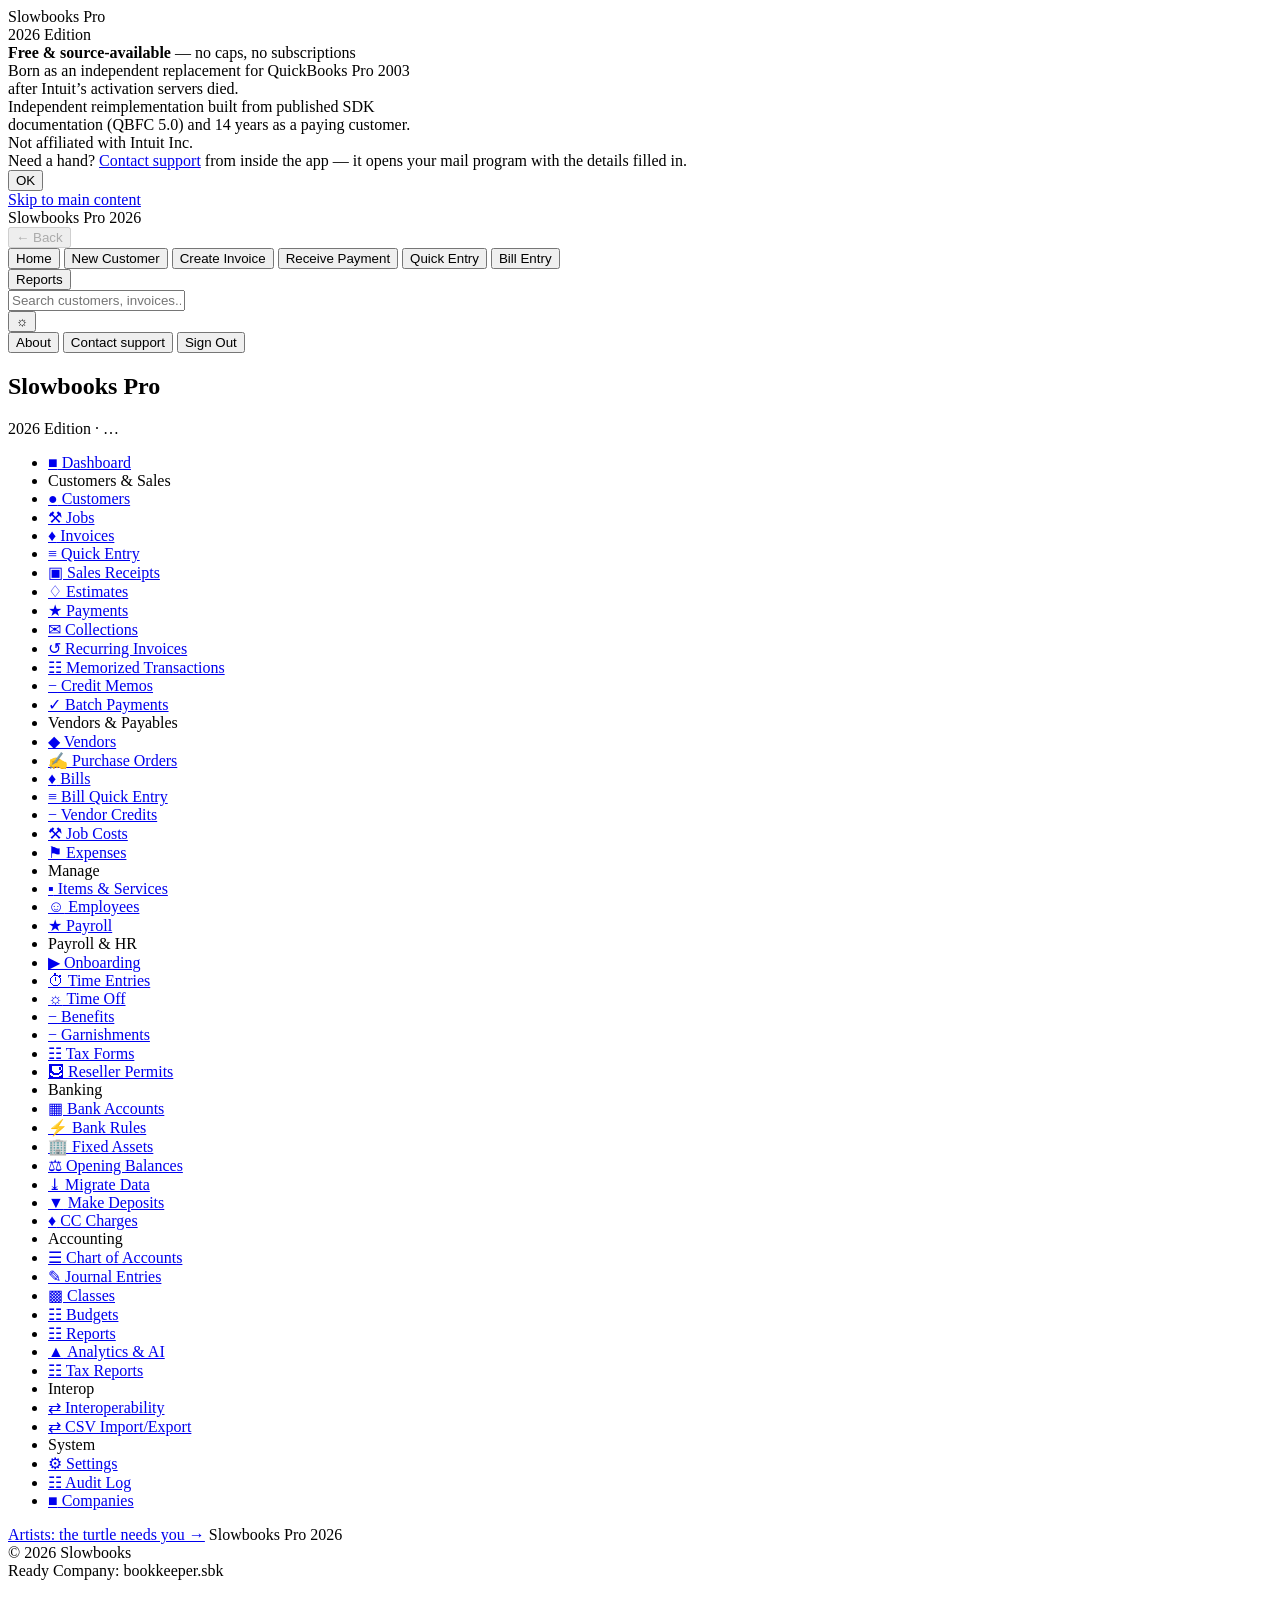
==== commit 1dfef7be: "feat: Collections page, customer reminder flags, Settings → Collections (#653) Sortable list of open" ====
--- a/index.html
+++ b/index.html
@@ -4,6 +4,10 @@
     <meta charset="UTF-8">
     <meta name="viewport" content="width=device-width, initial-scale=1.0">
     <title>Slowbooks Pro 2026</title>
+    <!-- First, before every other script: when the scripts cannot run in
+         this web engine, it puts what to do where a white page would be
+         (boot_check.js; tests/test_boot_check.py keeps it first). -->
+    <script src="/static/js/boot_check.js"></script>
     <link rel="stylesheet" href="/static/css/style.css">
     <link rel="stylesheet" href="/static/css/dark.css">
 </head>
@@ -34,10 +38,23 @@
                     <li>Governed by Illinois law; disputes in Will County, Illinois. The full terms are the <a href="https://github.com/VonHoltenCodes/SlowBooks-Pro-2026/blob/main/LICENSE" target="_blank" rel="noopener">license</a>, version <span id="splash-license-version"></span>.</li>
                 </ul>
             </div>
+            <!-- The artists credited (#635): /static/artists.json, read by
+                 app.js App.loadArtists. One entry per artist in that file is
+                 the whole of adding a credit; while it is empty, its note and
+                 a link to the art repo. -->
+            <div class="splash-artists" id="splash-artists" hidden>
+                <div class="splash-artists-title">Artists</div>
+                <ul id="splash-artists-list" hidden></ul>
+                <p id="splash-artists-note" hidden></p>
+            </div>
             <div class="splash-legal">
                 Independent reimplementation built from published SDK<br>
                 documentation (QBFC 5.0) and 14 years as a paying customer.<br>
                 Not affiliated with Intuit Inc.
+            </div>
+            <div class="splash-legal">
+                Need a hand? <a href="#" id="splash-support-link">Contact support</a> from
+                inside the app &mdash; it opens your mail program with the details filled in.
             </div>
             <button class="splash-btn" id="splash-dismiss">OK</button>
         </div>
@@ -67,6 +84,7 @@
             <button class="tb-btn" data-action="InvoicesPage.showForm">Create Invoice</button>
             <button class="tb-btn" data-action="PaymentsPage.showForm">Receive Payment</button>
             <button class="tb-btn" data-nav="#/quick-entry">Quick Entry</button>
+            <button class="tb-btn" data-nav="#/bill-entry">Bill Entry</button>
             <div class="tb-sep"></div>
             <button class="tb-btn" data-nav="#/reports">Reports</button>
             <div class="tb-sep"></div>
@@ -76,6 +94,7 @@
                 <button class="tb-btn" id="theme-toggle" title="Toggle Dark Mode">&#9788;</button>
                 <div class="topbar-clock" id="topbar-clock"></div>
                 <button class="tb-btn" id="about-btn">About</button>
+                <button class="tb-btn" id="support-btn" title="Contact support">Contact support</button>
                 <button class="tb-btn" id="logout-btn" title="Sign out">Sign Out</button>
             </div>
         </div>
@@ -103,6 +122,8 @@
                         <span class="nav-icon" aria-hidden="true">&#9874;</span> Jobs</a></li>
                     <li><a href="#/invoices" class="nav-link" data-page="invoices">
                         <span class="nav-icon" aria-hidden="true">&#9830;</span> Invoices</a></li>
+                    <li data-write><a href="#/quick-entry" class="nav-link" data-page="quick-entry">
+                        <span class="nav-icon" aria-hidden="true">&#8801;</span> Quick Entry</a></li>
                     <li><a href="#/sales-receipts" class="nav-link" data-page="sales-receipts">
                         <span class="nav-icon" aria-hidden="true">&#9635;</span> Sales Receipts</a></li>
                     <li data-nonprofit data-hidden-kind="1" hidden><a href="#/in-kind-gifts" class="nav-link" data-page="in-kind-gifts">
@@ -111,8 +132,12 @@
                         <span class="nav-icon" aria-hidden="true">&#9826;</span> Estimates</a></li>
                     <li><a href="#/payments" class="nav-link" data-page="payments">
                         <span class="nav-icon" aria-hidden="true">&#9733;</span> Payments</a></li>
+                    <li><a href="#/collections" class="nav-link" data-page="collections">
+                        <span class="nav-icon" aria-hidden="true">&#9993;</span> Collections</a></li>
                     <li><a href="#/recurring" class="nav-link" data-page="recurring">
                         <span class="nav-icon" aria-hidden="true">&#8634;</span> Recurring Invoices</a></li>
+                    <li><a href="#/memorized" class="nav-link" data-page="memorized">
+                        <span class="nav-icon" aria-hidden="true">&#9783;</span> Memorized Transactions</a></li>
                     <li><a href="#/credit-memos" class="nav-link" data-page="credit-memos">
                         <span class="nav-icon" aria-hidden="true">&#8722;</span> Credit Memos</a></li>
                     <!-- data-write: a page that only enters things. A read-only
@@ -127,6 +152,8 @@
                         <span class="nav-icon" aria-hidden="true">&#9997;</span> Purchase Orders</a></li>
                     <li><a href="#/bills" class="nav-link" data-page="bills">
                         <span class="nav-icon" aria-hidden="true">&#9830;</span> Bills</a></li>
+                    <li data-write><a href="#/bill-entry" class="nav-link" data-page="bill-entry">
+                        <span class="nav-icon" aria-hidden="true">&#8801;</span> Bill Quick Entry</a></li>
                     <li><a href="#/vendor-credits" class="nav-link" data-page="vendor-credits">
                         <span class="nav-icon" aria-hidden="true">&#8722;</span> Vendor Credits</a></li>
                     <li><a href="#/job-costs" class="nav-link" data-page="job-costs">
@@ -212,8 +239,8 @@
                     <!-- External URL: the desktop shim only intercepts
                          same-origin _blank links, so this opens in the
                          system browser (same path as the update badge). -->
-                    <a href="https://github.com/VonHoltenCodes/SlowBooks-Pro-2026/discussions/39"
-                       target="_blank" rel="noopener" class="footer-link">Using SlowBooks for real work? Tell us &rarr;</a>
+                    <a href="https://github.com/VonHoltenCodes/SlowBooks-Pro-2026/discussions/636"
+                       target="_blank" rel="noopener" class="footer-link">Artists: the turtle needs you &rarr;</a>
                     <span id="app-version-footer">Slowbooks Pro 2026</span><br>
                     &copy; 2026 Slowbooks
                 </div>
@@ -252,11 +279,13 @@
     <script src="/static/js/api.js"></script>
     <script src="/static/js/utils.js"></script>
     <script src="/static/js/combobox.js"></script>
+    <script src="/static/js/line_order.js"></script>
     <script src="/static/js/terms.js"></script>
     <script src="/static/js/active_lists.js"></script>
     <script src="/static/js/ocr_canvas.js"></script>
     <script src="/static/js/ocr.js"></script>
     <script src="/static/js/customers.js"></script>
+    <script src="/static/js/collections.js"></script>
     <script src="/static/js/dashboard.js"></script>
     <script src="/static/js/jobs.js"></script>
     <script src="/static/js/classes.js"></script>
@@ -280,11 +309,13 @@
     <!-- Phase 2: Accounts Payable -->
     <script src="/static/js/purchase_orders.js"></script>
     <script src="/static/js/bills.js"></script>
+    <script src="/static/js/bill_quick_entry.js"></script>
     <script src="/static/js/expenses.js"></script>
     <script src="/static/js/credit_memos.js"></script>
     <script src="/static/js/vendor_credits.js"></script>
     <!-- Phase 3: Productivity -->
     <script src="/static/js/recurring.js"></script>
+    <script src="/static/js/memorized.js"></script>
     <script src="/static/js/batch_payments.js"></script>
     <!-- Phase 5: Advanced Integration -->
     <script src="/static/js/tax.js"></script>
@@ -314,6 +345,8 @@
     <script src="/static/js/migration.js"></script>
     <script src="/static/js/opening_balances.js"></script>
     <script src="/static/js/budgets.js"></script>
+    <!-- Contact support form (uses API / openModal / toast; standalone of App) -->
+    <script src="/static/js/support.js"></script>
     <!-- App must be last -->
     <script src="/static/js/app.js"></script>
     <!-- Static-page event wiring (replaces what used to be inline onclick=) -->
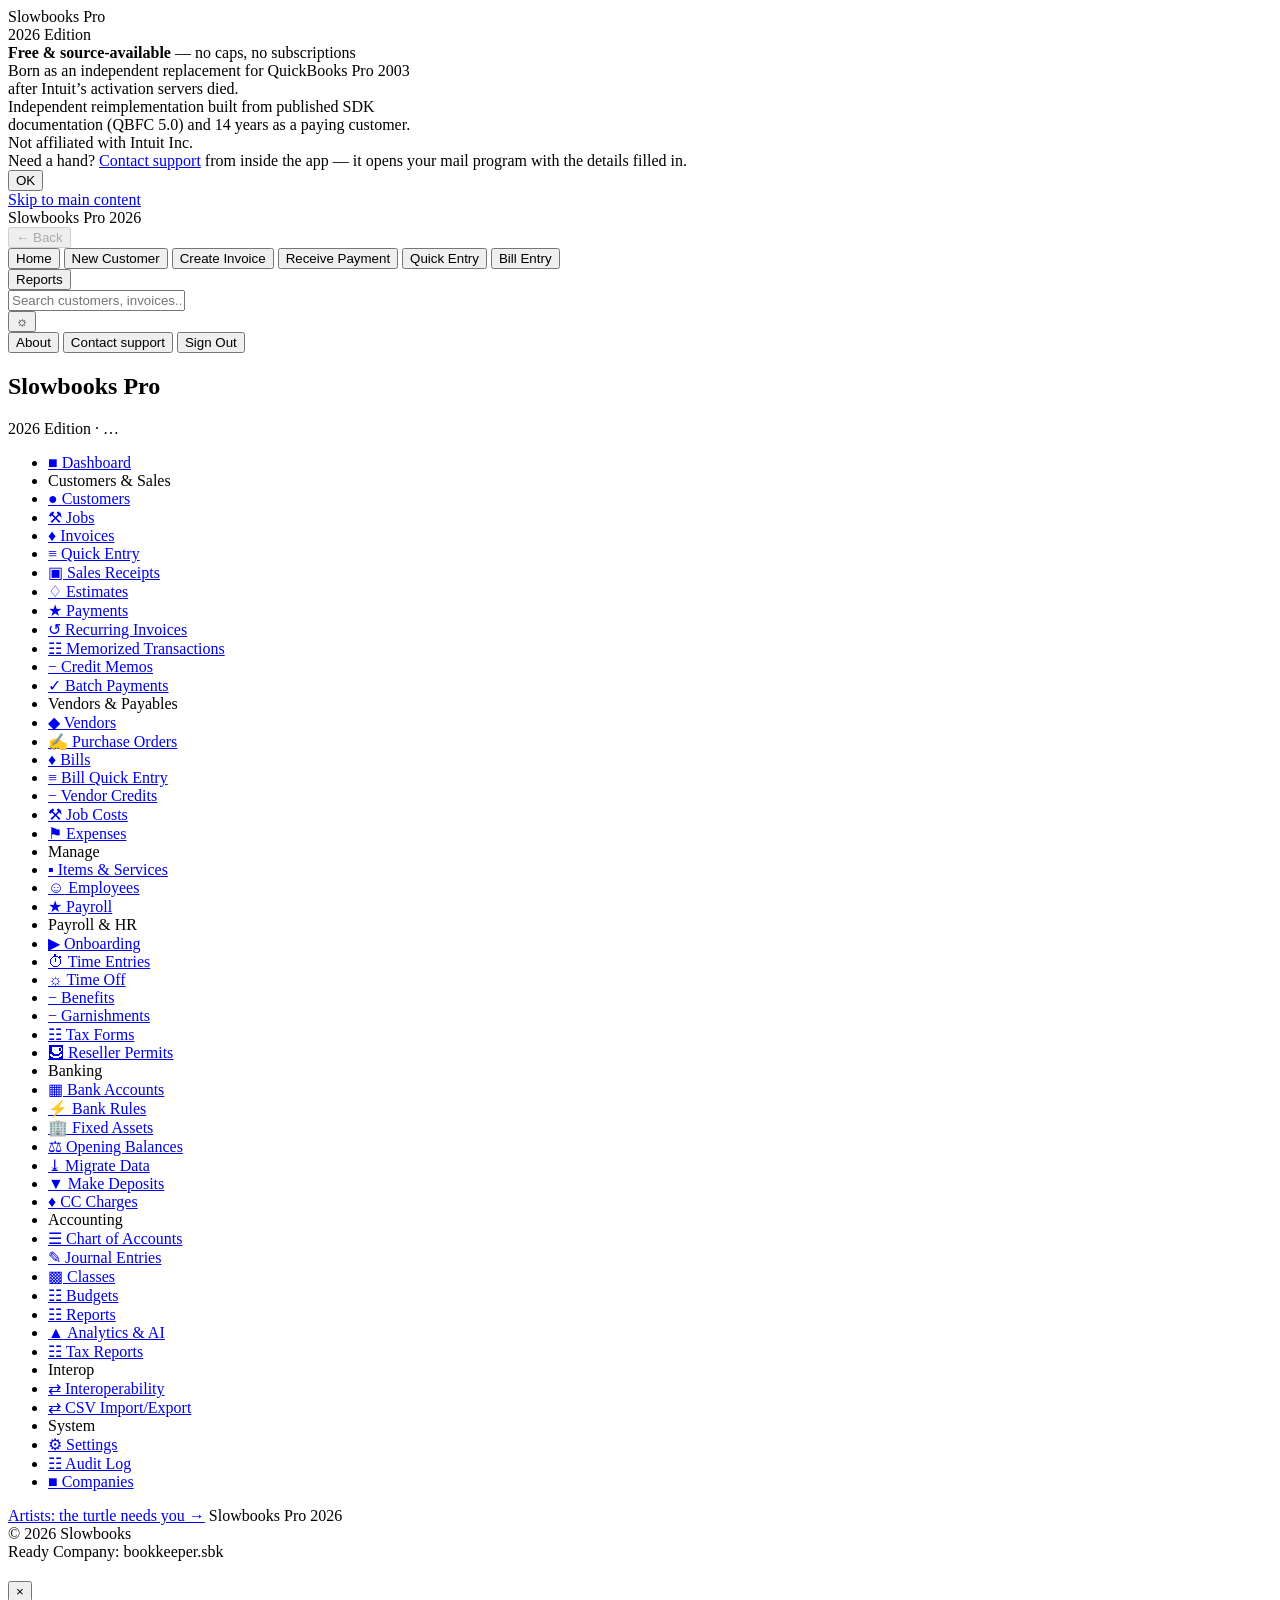
==== commit 4a3ce491: "feat: payment terms list, one parser, early-payment discounts (#664) Terms were free text with one r" ====
--- a/index.html
+++ b/index.html
@@ -132,8 +132,6 @@
                         <span class="nav-icon" aria-hidden="true">&#9826;</span> Estimates</a></li>
                     <li><a href="#/payments" class="nav-link" data-page="payments">
                         <span class="nav-icon" aria-hidden="true">&#9733;</span> Payments</a></li>
-                    <li><a href="#/collections" class="nav-link" data-page="collections">
-                        <span class="nav-icon" aria-hidden="true">&#9993;</span> Collections</a></li>
                     <li><a href="#/recurring" class="nav-link" data-page="recurring">
                         <span class="nav-icon" aria-hidden="true">&#8634;</span> Recurring Invoices</a></li>
                     <li><a href="#/memorized" class="nav-link" data-page="memorized">
@@ -281,11 +279,11 @@
     <script src="/static/js/combobox.js"></script>
     <script src="/static/js/line_order.js"></script>
     <script src="/static/js/terms.js"></script>
+    <script src="/static/js/payment_terms.js"></script>
     <script src="/static/js/active_lists.js"></script>
     <script src="/static/js/ocr_canvas.js"></script>
     <script src="/static/js/ocr.js"></script>
     <script src="/static/js/customers.js"></script>
-    <script src="/static/js/collections.js"></script>
     <script src="/static/js/dashboard.js"></script>
     <script src="/static/js/jobs.js"></script>
     <script src="/static/js/classes.js"></script>
